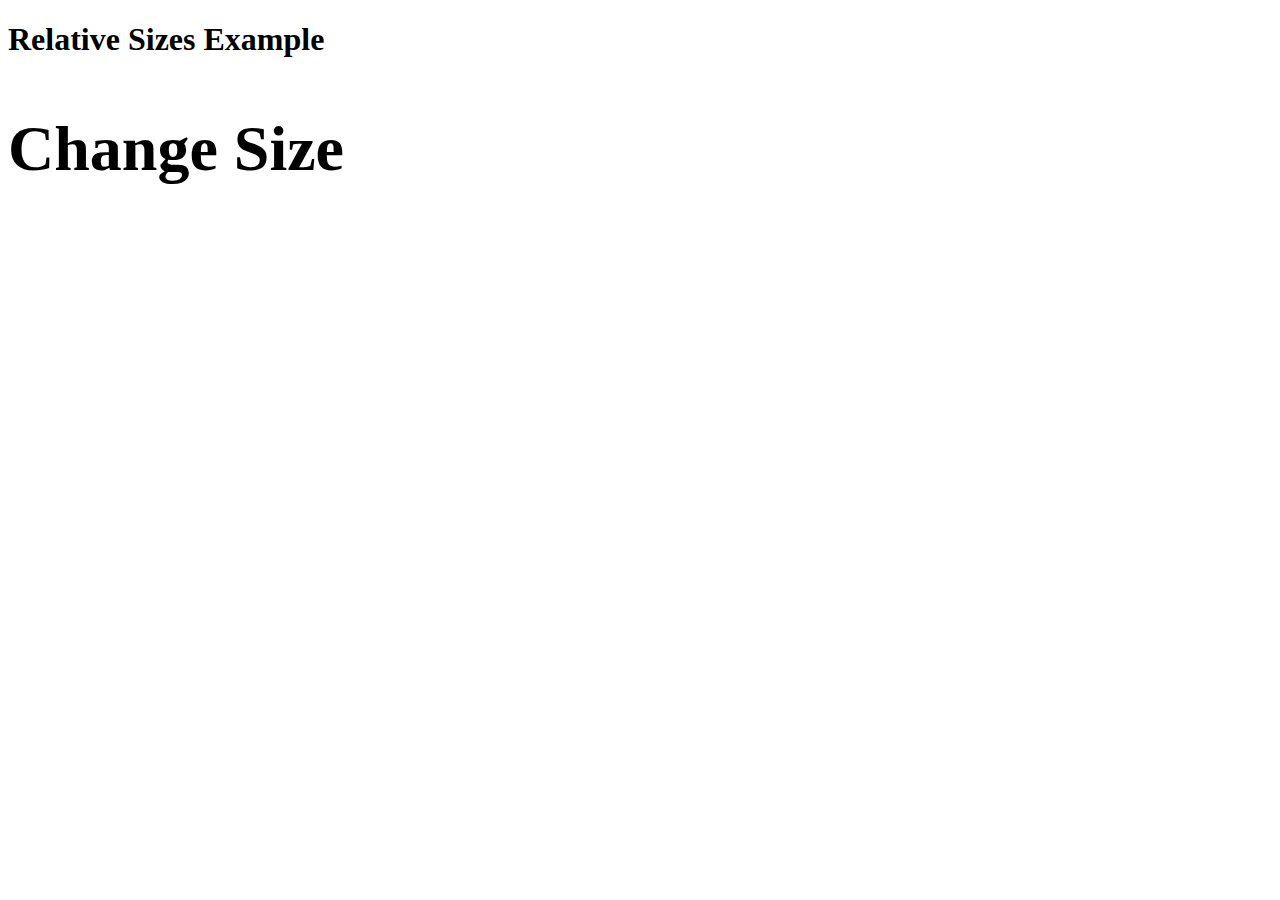
==== sizes example/index.html @ e2693353 "wk 11" ====
<!DOCTYPE html>
<html lang="en">
<head>
  <title>Relative Sizes Example</title>
  <link rel="stylesheet" href="style.css">
</head>

<body>
  <h1>Relative Sizes Example</h1>
  <h2>Change Size</h2>
</body>

</html>
---- sizes example/style.css ----
html h2{
  font-size: 50px;
}

body h2{
  font-size: 4em;

}
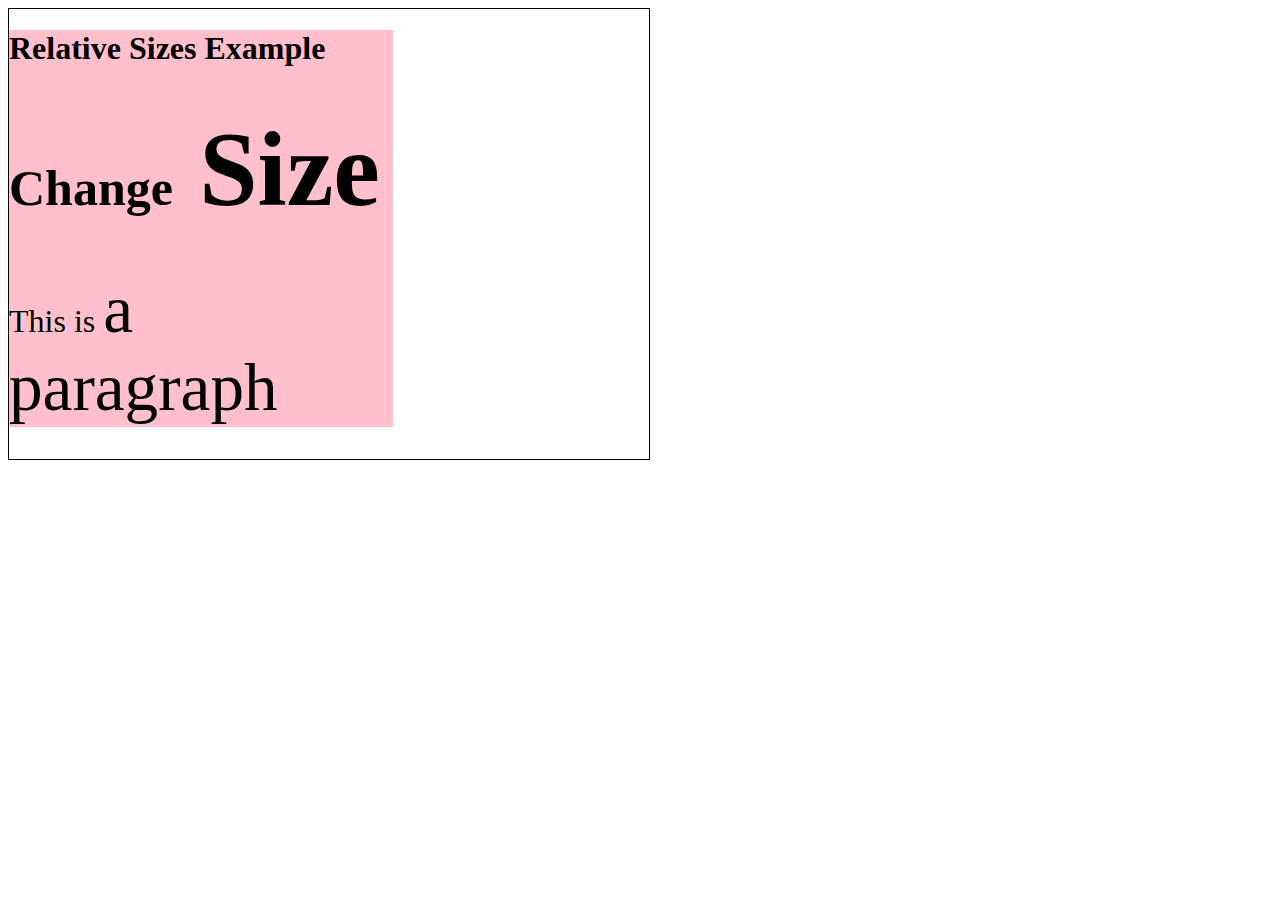
==== commit 2d728b1a: "week 12" ====
--- a/sizes example/index.html
+++ b/sizes example/index.html
@@ -6,8 +6,11 @@
 </head>
 
 <body>
+  <div>
   <h1>Relative Sizes Example</h1>
-  <h2>Change Size</h2>
+  <h2>Change<span> Size</span></h2>
+  <p>This is <span>a paragraph</span></p>
+</div>
 </body>
 
 </html>
--- a/sizes example/style.css
+++ b/sizes example/style.css
@@ -3,6 +3,23 @@
 }
 
 body h2{
-  font-size: 4em;
+  font-size: 50px;
+}
 
+body{
+  width: 50vw;
+  border: 1px solid black;
 }
+
+div{
+  background-color: pink;
+  width: 30vw;
+}
+
+span{
+  font-size: 2.1em;
+}
+
+p{
+  font-size: 32px;
+}
